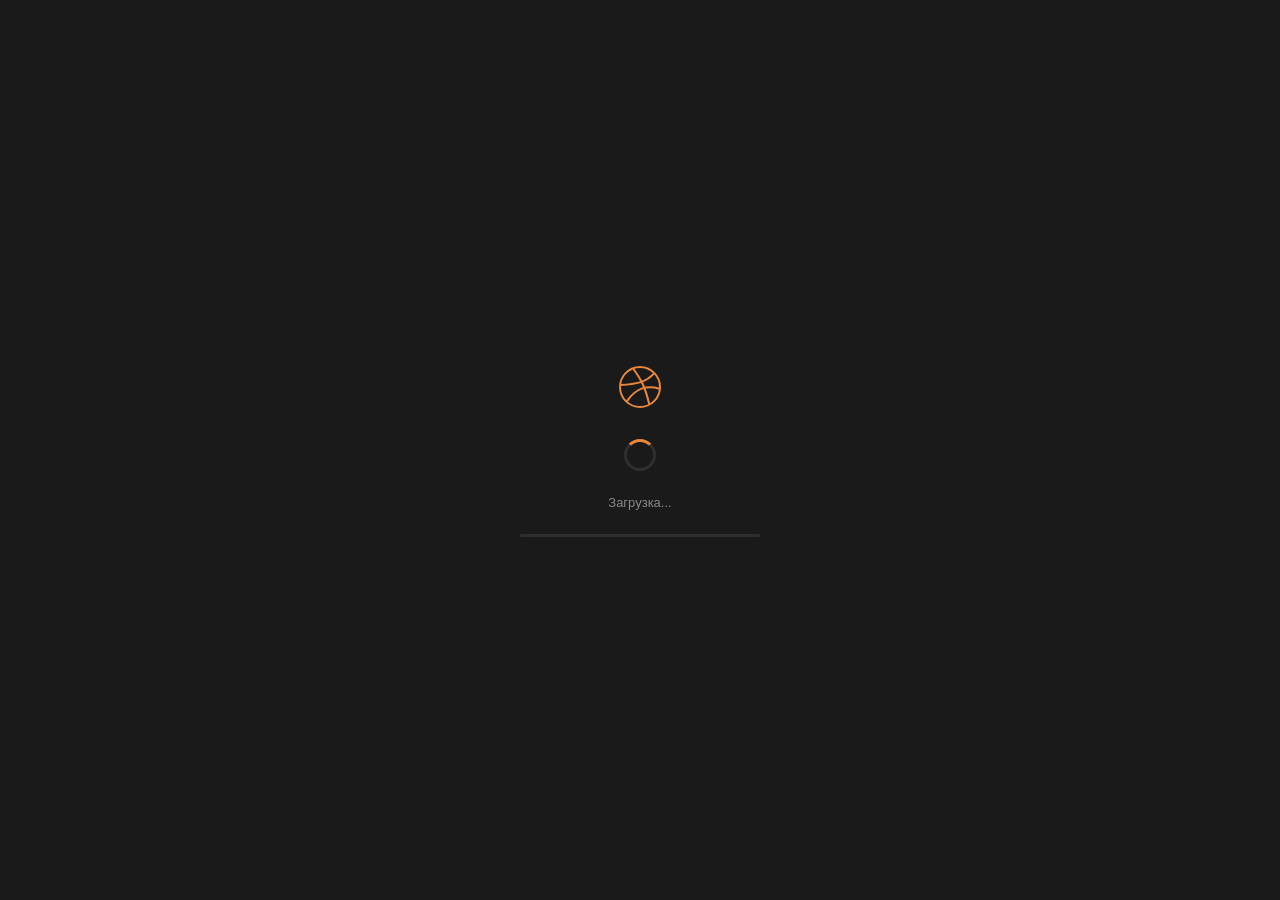
==== templates/splash.html @ 2e73991d "f" ====
<!doctype html>
<html lang="ru">
<head>
<meta charset="UTF-8">
<title>Token Maker</title>
<style>
* { margin: 0; padding: 0; box-sizing: border-box; }
html, body {
    height: 100%;
    background: #1a1a1a;
    color: #d4d4d4;
    font-family: 'Inter', -apple-system, BlinkMacSystemFont, sans-serif;
    display: flex; align-items: center; justify-content: center;
    overflow: hidden;
}
.splash {
    text-align: center;
    display: flex; flex-direction: column; align-items: center; gap: 24px;
    max-width: 380px;
}
.logo svg { width: 48px; height: 48px; stroke: #e8873a; }
.spinner {
    width: 32px; height: 32px;
    border: 3px solid #2f2f2f;
    border-top-color: #e8873a;
    border-radius: 50%;
    animation: spin 0.8s linear infinite;
}
@keyframes spin { to { transform: rotate(360deg); } }
.status { font-size: 13px; color: #888; }
.status .accent { color: #e8873a; }
.bar {
    width: 240px; height: 3px;
    background: #2f2f2f;
    border-radius: 2px;
    overflow: hidden;
}
.bar-fill {
    height: 100%;
    width: 0%;
    background: #e8873a;
    border-radius: 2px;
    transition: width 0.3s;
}
.btn {
    padding: 6px 14px; border-radius: 4px;
    border: 1px solid #3a3a3a; background: #1e1e1e;
    color: #d4d4d4; cursor: pointer; font-size: 12px;
    transition: border-color 0.15s, background 0.15s;
}
.btn:hover { border-color: #e8873a; background: rgba(232,135,58,0.12); }
.btn-primary { background: #e8873a; color: #1a1a1a; border-color: #e8873a; }
.btn-primary:hover { background: #f09448; }
.actions { display: flex; gap: 8px; flex-wrap: wrap; justify-content: center; }
</style>
</head>
<body>
<div class="splash" id="splash">
    <div class="logo">
        <svg viewBox="0 0 24 24" fill="none"><circle cx="12" cy="12" r="10"/><path d="M8.56 2.75c4.37 6.03 6.02 9.42 8.03 17.72m2.54-15.38c-3.72 4.35-8.94 5.66-16.88 5.85m19.5 1.9c-3.5-.93-6.63-.82-8.94 0-2.58.92-5.01 2.86-7.44 6.32"/></svg>
    </div>
    <div class="spinner" id="spinner"></div>
    <div class="status" id="status">Загрузка...</div>
    <div class="bar" id="bar"><div class="bar-fill" id="barFill"></div></div>
    <div class="actions" id="actions" style="display:none"></div>
</div>
<script>
var downloading = false;

function go() { window.location.href = '/'; }

function startDownload(url) {
    downloading = true;
    document.getElementById('bar').style.display = '';
    document.getElementById('barFill').style.width = '0%';
    document.getElementById('actions').style.display = 'none';
    document.getElementById('spinner').style.display = '';
    document.getElementById('status').innerHTML = 'Скачивание обновления... <span class="accent">0%</span>';
    fetch('/start_update_download', { method: 'POST' }).catch(function(){});
    pollDownload();
}

function pollDownload() {
    fetch('/update_status').then(function(r) { return r.json(); }).then(function(d) {
        if (d.download_error) {
            document.getElementById('spinner').style.display = 'none';
            document.getElementById('status').innerHTML =
                '<span style="color:#e05252">Ошибка: ' + d.download_error + '</span>';
            document.getElementById('actions').style.display = 'flex';
            document.getElementById('actions').innerHTML =
                '<button class="btn" onclick="go()">Закрыть</button>';
            return;
        }
        if (!d.download_done) {
            var p = d.download_progress || 0;
            document.getElementById('status').innerHTML =
                'Скачивание обновления... <span class="accent">' + p + '%</span>';
            document.getElementById('barFill').style.width = p + '%';
            setTimeout(pollDownload, 300);
            return;
        }
        document.getElementById('spinner').style.display = 'none';
        document.getElementById('status').innerHTML =
            'Обновление <span class="accent">' + (d.update_tag || '') + '</span> скачано!<br>Перезапустить приложение?';
        document.getElementById('actions').style.display = 'flex';
        document.getElementById('actions').innerHTML =
            '<button class="btn btn-primary" onclick="applyRestart()">Перезапустить</button>' +
            '<button class="btn" onclick="go()">Позже</button>';
    }).catch(function() {
        setTimeout(pollDownload, 500);
    });
}

function applyRestart() {
    document.getElementById('status').innerHTML = 'Перезапуск...';
    document.getElementById('actions').style.display = 'none';
    document.getElementById('spinner').style.display = '';
    fetch('/apply_update', { method: 'POST' }).then(function() {
        setTimeout(function() { window.location.href = '/'; }, 2000);
    });
}

function pollUpdate() {
    fetch('/update_status').then(function(r) { return r.json(); }).then(function(d) {
        if (d.download_progress >= 0 && !d.download_done) {
            pollDownload();
            return;
        }
        if (d.update_available && d.update_url && !downloading) {
            document.getElementById('spinner').style.display = 'none';
            document.getElementById('status').innerHTML =
                'Доступна версия <b class="accent">' + (d.update_tag || '') + '</b> (текущая: ' + d.current_version + ')';
            document.getElementById('actions').style.display = 'flex';
            document.getElementById('actions').innerHTML =
                '<button class="btn btn-primary" onclick="startDownload()">Скачать</button>' +
                '<button class="btn" onclick="go()">Пропустить</button>';
            return;
        }
        pollFake();
    }).catch(function() {
        setTimeout(pollUpdate, 500);
    });
}

var fakeSteps = [
    { p: 10, t: 100, m: 'Инициализация...' },
    { p: 30, t: 300, m: 'Загрузка конфигурации...' },
    { p: 50, t: 300, m: 'Подготовка интерфейса...' },
    { p: 70, t: 200, m: 'Почти готово...' },
    { p: 100, t: 200, m: 'Запуск...' },
];
var fi = 0;
function pollFake() {
    if (fi >= fakeSteps.length) { go(); return; }
    var s = fakeSteps[fi++];
    document.getElementById('status').textContent = s.m;
    document.getElementById('barFill').style.width = s.p + '%';
    setTimeout(pollFake, s.t);
}

setTimeout(pollUpdate, 200);
</script>
</body>
</html>
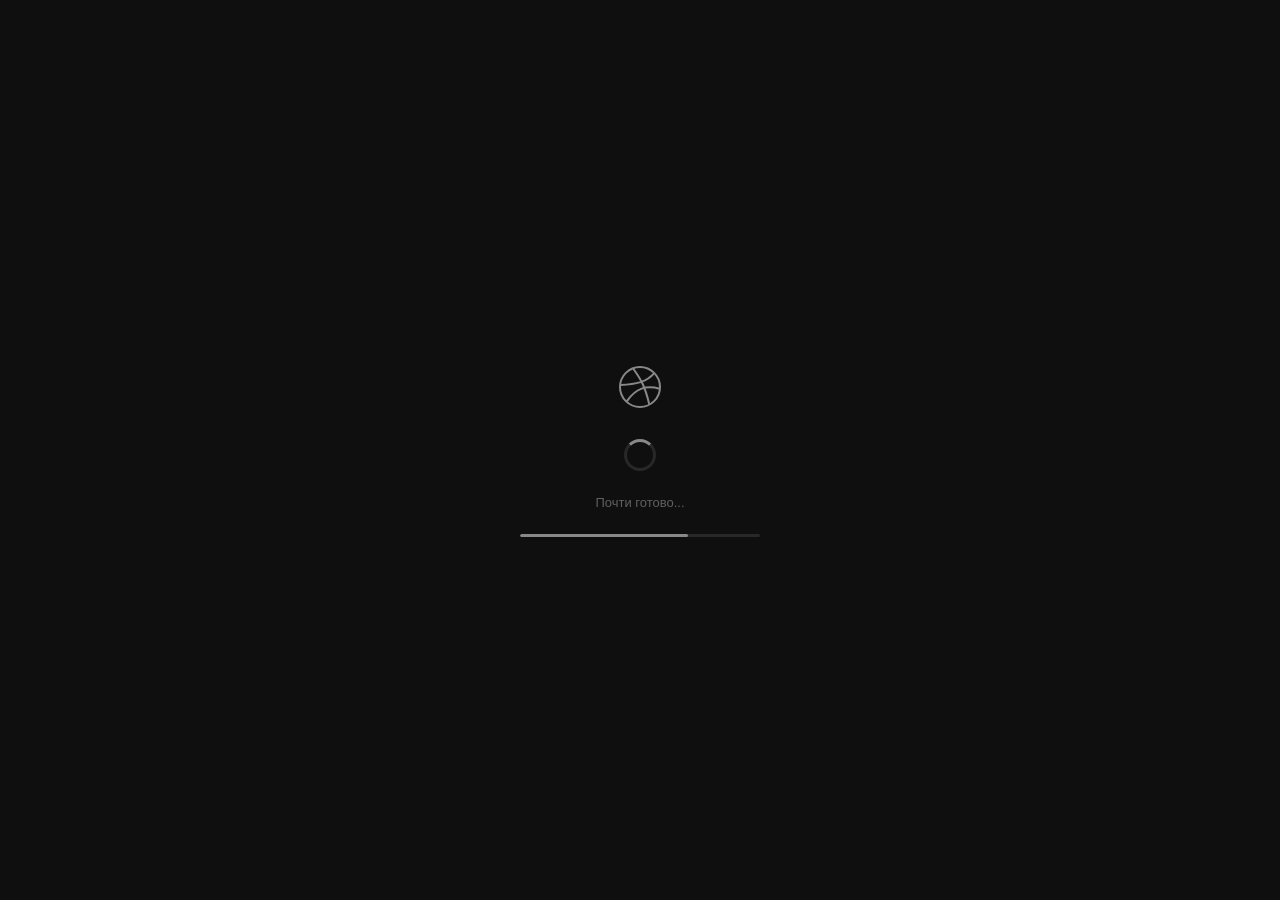
==== commit 28dd620a: "а" ====
--- a/templates/splash.html
+++ b/templates/splash.html
@@ -5,10 +5,21 @@
 <title>Token Maker</title>
 <style>
 * { margin: 0; padding: 0; box-sizing: border-box; }
+:root {
+    --bg-base: #0f0f0f;
+    --bg-panel: #181818;
+    --bg-hover: #282828;
+    --border: #282828;
+    --accent: #888888;
+    --accent-hover: #aaaaaa;
+    --accent-dim: rgba(136,136,136,0.12);
+    --text-primary: #e0e0e0;
+    --text-muted: #606060;
+}
 html, body {
     height: 100%;
-    background: #1a1a1a;
-    color: #d4d4d4;
+    background: var(--bg-base);
+    color: var(--text-primary);
     font-family: 'Inter', -apple-system, BlinkMacSystemFont, sans-serif;
     display: flex; align-items: center; justify-content: center;
     overflow: hidden;
@@ -18,39 +29,40 @@
     display: flex; flex-direction: column; align-items: center; gap: 24px;
     max-width: 380px;
 }
-.logo svg { width: 48px; height: 48px; stroke: #e8873a; }
+.logo svg { width: 48px; height: 48px; stroke: var(--accent); }
 .spinner {
     width: 32px; height: 32px;
-    border: 3px solid #2f2f2f;
-    border-top-color: #e8873a;
+    border: 3px solid var(--border);
+    border-top-color: var(--accent);
     border-radius: 50%;
     animation: spin 0.8s linear infinite;
 }
 @keyframes spin { to { transform: rotate(360deg); } }
-.status { font-size: 13px; color: #888; }
-.status .accent { color: #e8873a; }
+.status { font-size: 13px; color: var(--text-muted); }
+.status .accent { color: var(--accent); }
 .bar {
     width: 240px; height: 3px;
-    background: #2f2f2f;
+    background: var(--border);
     border-radius: 2px;
     overflow: hidden;
 }
 .bar-fill {
     height: 100%;
     width: 0%;
-    background: #e8873a;
+    background: var(--accent);
     border-radius: 2px;
     transition: width 0.3s;
 }
 .btn {
-    padding: 6px 14px; border-radius: 4px;
-    border: 1px solid #3a3a3a; background: #1e1e1e;
-    color: #d4d4d4; cursor: pointer; font-size: 12px;
+    padding: 6px 14px; border-radius: 6px;
+    border: 1px solid var(--border); background: var(--bg-panel);
+    color: var(--text-primary); cursor: pointer; font-size: 12px;
+    font-family: 'Inter', sans-serif;
     transition: border-color 0.15s, background 0.15s;
 }
-.btn:hover { border-color: #e8873a; background: rgba(232,135,58,0.12); }
-.btn-primary { background: #e8873a; color: #1a1a1a; border-color: #e8873a; }
-.btn-primary:hover { background: #f09448; }
+.btn:hover { border-color: var(--accent); background: var(--accent-dim); }
+.btn-primary { background: var(--accent); color: #fff; border-color: var(--accent); }
+.btn-primary:hover { background: var(--accent-hover); }
 .actions { display: flex; gap: 8px; flex-wrap: wrap; justify-content: center; }
 </style>
 </head>
@@ -67,15 +79,17 @@
 <script>
 var downloading = false;
 
+function id(name) { return document.getElementById(name); }
+
 function go() { window.location.href = '/'; }
 
-function startDownload(url) {
+function startDownload() {
     downloading = true;
-    document.getElementById('bar').style.display = '';
-    document.getElementById('barFill').style.width = '0%';
-    document.getElementById('actions').style.display = 'none';
-    document.getElementById('spinner').style.display = '';
-    document.getElementById('status').innerHTML = 'Скачивание обновления... <span class="accent">0%</span>';
+    id('bar').style.display = '';
+    id('barFill').style.width = '0%';
+    id('actions').style.display = 'none';
+    id('spinner').style.display = '';
+    id('status').innerHTML = 'Скачивание обновления... <span class="accent">0%</span>';
     fetch('/start_update_download', { method: 'POST' }).catch(function(){});
     pollDownload();
 }
@@ -83,27 +97,27 @@
 function pollDownload() {
     fetch('/update_status').then(function(r) { return r.json(); }).then(function(d) {
         if (d.download_error) {
-            document.getElementById('spinner').style.display = 'none';
-            document.getElementById('status').innerHTML =
-                '<span style="color:#e05252">Ошибка: ' + d.download_error + '</span>';
-            document.getElementById('actions').style.display = 'flex';
-            document.getElementById('actions').innerHTML =
+            id('spinner').style.display = 'none';
+            id('status').innerHTML =
+                '<span style="color:#ef4444">Ошибка: ' + d.download_error + '</span>';
+            id('actions').style.display = 'flex';
+            id('actions').innerHTML =
                 '<button class="btn" onclick="go()">Закрыть</button>';
             return;
         }
         if (!d.download_done) {
             var p = d.download_progress || 0;
-            document.getElementById('status').innerHTML =
+            id('status').innerHTML =
                 'Скачивание обновления... <span class="accent">' + p + '%</span>';
-            document.getElementById('barFill').style.width = p + '%';
+            id('barFill').style.width = p + '%';
             setTimeout(pollDownload, 300);
             return;
         }
-        document.getElementById('spinner').style.display = 'none';
-        document.getElementById('status').innerHTML =
+        id('spinner').style.display = 'none';
+        id('status').innerHTML =
             'Обновление <span class="accent">' + (d.update_tag || '') + '</span> скачано!<br>Перезапустить приложение?';
-        document.getElementById('actions').style.display = 'flex';
-        document.getElementById('actions').innerHTML =
+        id('actions').style.display = 'flex';
+        id('actions').innerHTML =
             '<button class="btn btn-primary" onclick="applyRestart()">Перезапустить</button>' +
             '<button class="btn" onclick="go()">Позже</button>';
     }).catch(function() {
@@ -112,33 +126,12 @@
 }
 
 function applyRestart() {
-    document.getElementById('status').innerHTML = 'Перезапуск...';
-    document.getElementById('actions').style.display = 'none';
-    document.getElementById('spinner').style.display = '';
+    id('status').innerHTML = 'Перезапуск...';
+    id('actions').style.display = 'none';
+    id('spinner').style.display = '';
     fetch('/apply_update', { method: 'POST' }).then(function() {
+        fetch('/api/window/destroy', { method: 'POST' }).catch(function(){});
         setTimeout(function() { window.location.href = '/'; }, 2000);
-    });
-}
-
-function pollUpdate() {
-    fetch('/update_status').then(function(r) { return r.json(); }).then(function(d) {
-        if (d.download_progress >= 0 && !d.download_done) {
-            pollDownload();
-            return;
-        }
-        if (d.update_available && d.update_url && !downloading) {
-            document.getElementById('spinner').style.display = 'none';
-            document.getElementById('status').innerHTML =
-                'Доступна версия <b class="accent">' + (d.update_tag || '') + '</b> (текущая: ' + d.current_version + ')';
-            document.getElementById('actions').style.display = 'flex';
-            document.getElementById('actions').innerHTML =
-                '<button class="btn btn-primary" onclick="startDownload()">Скачать</button>' +
-                '<button class="btn" onclick="go()">Пропустить</button>';
-            return;
-        }
-        pollFake();
-    }).catch(function() {
-        setTimeout(pollUpdate, 500);
     });
 }
 
@@ -150,15 +143,54 @@
     { p: 100, t: 200, m: 'Запуск...' },
 ];
 var fi = 0;
-function pollFake() {
-    if (fi >= fakeSteps.length) { go(); return; }
-    var s = fakeSteps[fi++];
-    document.getElementById('status').textContent = s.m;
-    document.getElementById('barFill').style.width = s.p + '%';
-    setTimeout(pollFake, s.t);
+var EXTRA_RETRIES = 30;
+
+function pollUpdate(retries) {
+    if (retries === undefined) retries = EXTRA_RETRIES;
+
+    fetch('/update_status').then(function(r) { return r.json(); }).then(function(d) {
+        if (d.download_progress >= 0 && !d.download_done) {
+            pollDownload();
+            return;
+        }
+        if (d.update_available && d.update_url && !downloading) {
+            id('spinner').style.display = 'none';
+            id('status').innerHTML =
+                'Доступна версия <b class="accent">' + (d.update_tag || '') + '</b> (текущая: ' + d.current_version + ')';
+            id('actions').style.display = 'flex';
+            id('actions').innerHTML =
+                '<button class="btn btn-primary" onclick="startDownload()">Скачать</button>' +
+                '<button class="btn" onclick="go()">Пропустить</button>';
+            return;
+        }
+        if (fi < fakeSteps.length) {
+            var s = fakeSteps[fi++];
+            id('status').textContent = s.m;
+            id('barFill').style.width = s.p + '%';
+            setTimeout(function() { pollUpdate(retries); }, s.t);
+            return;
+        }
+        if (!d.update_checked && retries > 0) {
+            id('status').textContent = 'Проверка обновлений...';
+            setTimeout(function() { pollUpdate(retries - 1); }, 500);
+            return;
+        }
+        go();
+    }).catch(function() {
+        if (fi < fakeSteps.length) {
+            var s = fakeSteps[fi++];
+            id('status').textContent = s.m;
+            id('barFill').style.width = s.p + '%';
+            setTimeout(function() { pollUpdate(retries); }, s.t);
+        } else if (retries > 0) {
+            setTimeout(function() { pollUpdate(retries - 1); }, 500);
+        } else {
+            go();
+        }
+    });
 }
 
-setTimeout(pollUpdate, 200);
+setTimeout(function() { pollUpdate(); }, 200);
 </script>
 </body>
 </html>
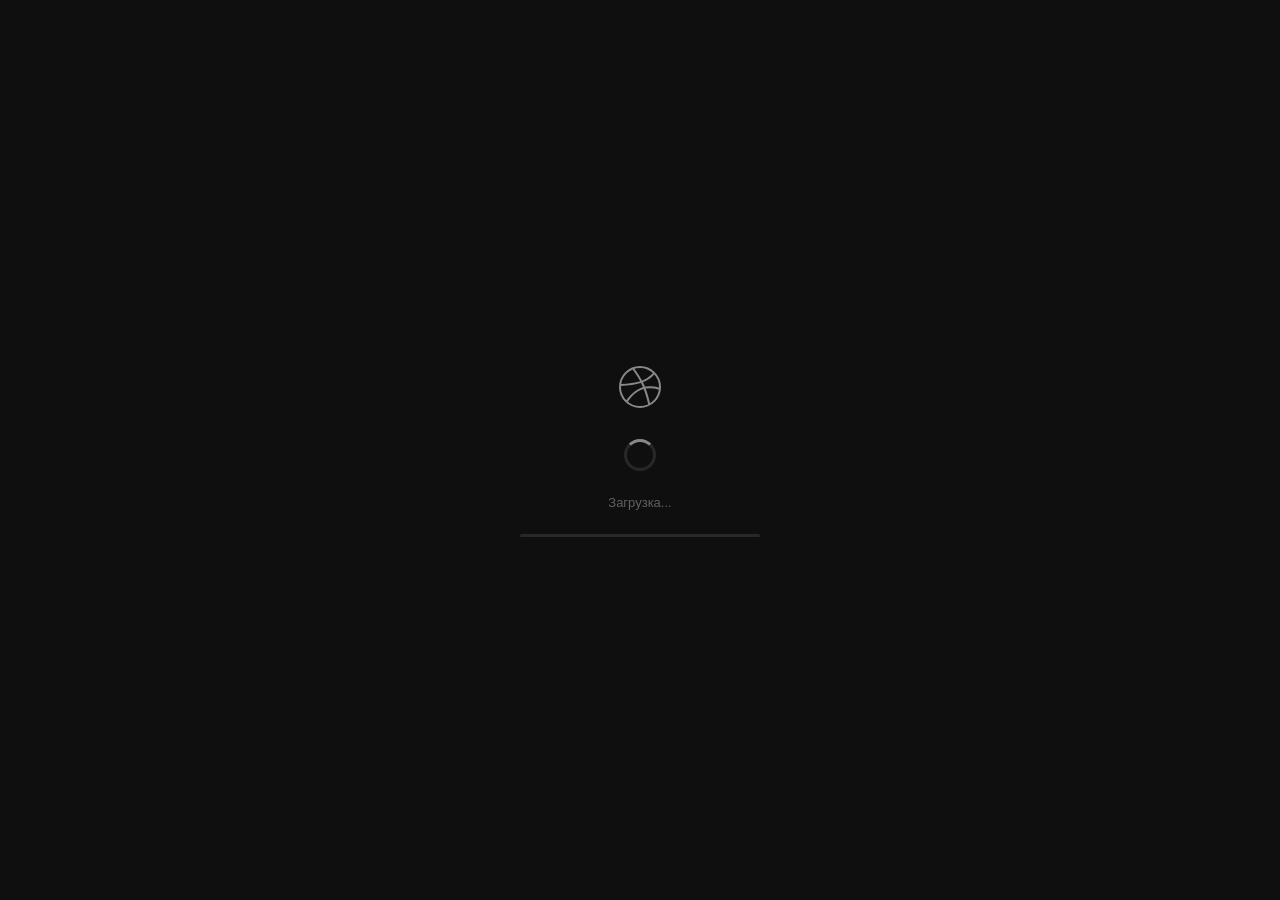
==== commit a4fe17b1: "v1.0.11: update notification, splash cleanup, progress fix - splash: auto-update UI removed (pure lo" ====
--- a/templates/splash.html
+++ b/templates/splash.html
@@ -77,63 +77,9 @@
     <div class="actions" id="actions" style="display:none"></div>
 </div>
 <script>
-var downloading = false;
-
 function id(name) { return document.getElementById(name); }
 
 function go() { window.location.href = '/'; }
-
-function startDownload() {
-    downloading = true;
-    id('bar').style.display = '';
-    id('barFill').style.width = '0%';
-    id('actions').style.display = 'none';
-    id('spinner').style.display = '';
-    id('status').innerHTML = 'Скачивание обновления... <span class="accent">0%</span>';
-    fetch('/start_update_download', { method: 'POST' }).catch(function(){});
-    pollDownload();
-}
-
-function pollDownload() {
-    fetch('/update_status').then(function(r) { return r.json(); }).then(function(d) {
-        if (d.download_error) {
-            id('spinner').style.display = 'none';
-            id('status').innerHTML =
-                '<span style="color:#ef4444">Ошибка: ' + d.download_error + '</span>';
-            id('actions').style.display = 'flex';
-            id('actions').innerHTML =
-                '<button class="btn" onclick="go()">Закрыть</button>';
-            return;
-        }
-        if (!d.download_done) {
-            var p = d.download_progress || 0;
-            id('status').innerHTML =
-                'Скачивание обновления... <span class="accent">' + p + '%</span>';
-            id('barFill').style.width = p + '%';
-            setTimeout(pollDownload, 300);
-            return;
-        }
-        id('spinner').style.display = 'none';
-        id('status').innerHTML =
-            'Обновление <span class="accent">' + (d.update_tag || '') + '</span> скачано!<br>Перезапустить приложение?';
-        id('actions').style.display = 'flex';
-        id('actions').innerHTML =
-            '<button class="btn btn-primary" onclick="applyRestart()">Перезапустить</button>' +
-            '<button class="btn" onclick="go()">Позже</button>';
-    }).catch(function() {
-        setTimeout(pollDownload, 500);
-    });
-}
-
-function applyRestart() {
-    id('status').innerHTML = 'Перезапуск...';
-    id('actions').style.display = 'none';
-    id('spinner').style.display = '';
-    fetch('/apply_update', { method: 'POST' }).then(function() {
-        fetch('/api/window/destroy', { method: 'POST' }).catch(function(){});
-        setTimeout(function() { window.location.href = '/'; }, 2000);
-    });
-}
 
 var fakeSteps = [
     { p: 10, t: 100, m: 'Инициализация...' },
@@ -143,54 +89,30 @@
     { p: 100, t: 200, m: 'Запуск...' },
 ];
 var fi = 0;
-var EXTRA_RETRIES = 30;
 
-function pollUpdate(retries) {
-    if (retries === undefined) retries = EXTRA_RETRIES;
+function runSteps() {
+    if (fi < fakeSteps.length) {
+        var s = fakeSteps[fi++];
+        id('status').textContent = s.m;
+        id('barFill').style.width = s.p + '%';
+        setTimeout(runSteps, s.t);
+    } else {
+        go();
+    }
+}
 
-    fetch('/update_status').then(function(r) { return r.json(); }).then(function(d) {
-        if (d.download_progress >= 0 && !d.download_done) {
-            pollDownload();
-            return;
-        }
-        if (d.update_available && d.update_url && !downloading) {
-            id('spinner').style.display = 'none';
-            id('status').innerHTML =
-                'Доступна версия <b class="accent">' + (d.update_tag || '') + '</b> (текущая: ' + d.current_version + ')';
-            id('actions').style.display = 'flex';
-            id('actions').innerHTML =
-                '<button class="btn btn-primary" onclick="startDownload()">Скачать</button>' +
-                '<button class="btn" onclick="go()">Пропустить</button>';
-            return;
-        }
-        if (fi < fakeSteps.length) {
-            var s = fakeSteps[fi++];
-            id('status').textContent = s.m;
-            id('barFill').style.width = s.p + '%';
-            setTimeout(function() { pollUpdate(retries); }, s.t);
-            return;
-        }
-        if (!d.update_checked && retries > 0) {
-            id('status').textContent = 'Проверка обновлений...';
-            setTimeout(function() { pollUpdate(retries - 1); }, 500);
-            return;
-        }
-        go();
+// Ждём готовности сервера, затем — фейковая загрузка и переход в приложение
+function waitServer(retries) {
+    if (retries === undefined) retries = 40;
+    fetch('/version').then(function(r) { return r.json(); }).then(function() {
+        runSteps();
     }).catch(function() {
-        if (fi < fakeSteps.length) {
-            var s = fakeSteps[fi++];
-            id('status').textContent = s.m;
-            id('barFill').style.width = s.p + '%';
-            setTimeout(function() { pollUpdate(retries); }, s.t);
-        } else if (retries > 0) {
-            setTimeout(function() { pollUpdate(retries - 1); }, 500);
-        } else {
-            go();
-        }
+        if (retries > 0) setTimeout(function() { waitServer(retries - 1); }, 500);
+        else runSteps();
     });
 }
 
-setTimeout(function() { pollUpdate(); }, 200);
+waitServer();
 </script>
 </body>
 </html>
